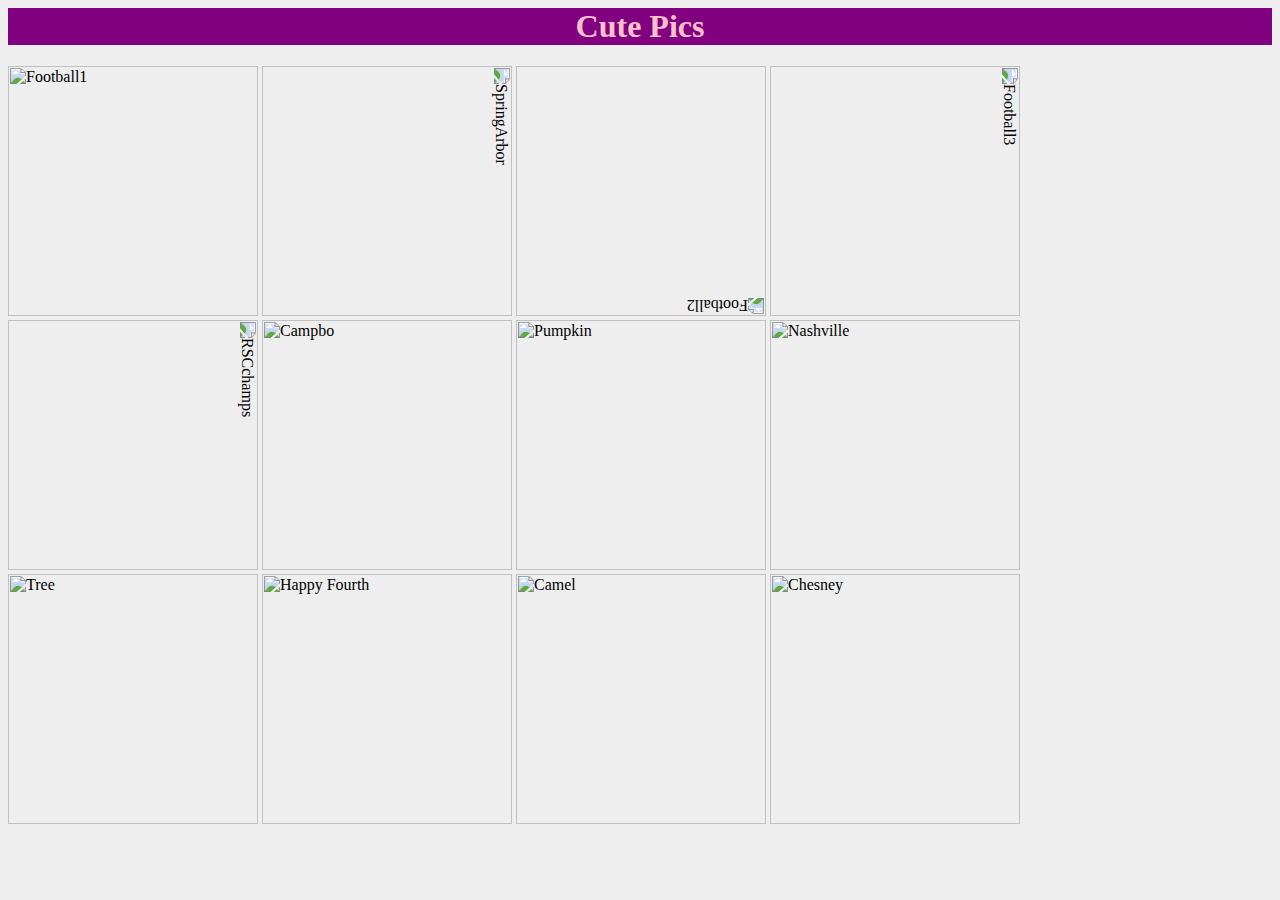
==== 1.5 Year Website/content pages/cute pics.html @ 74a06a8e "A gift for my girlfriend. A celebratio of 1.5 years of dating" ====
<html>

<!This will be the same ribbon as the main page>
	<header id="ribbon">
		<h1>Cute Pics</h1>
		<link rel="stylesheet" type="text/css" href="../style.css" />
	</header>

	<body>
		<img src="../images/Football1.jpg" alt="Football1" width="250">
		<img src="../images/SpringArbor.jpg" alt="SpringArbor" width="250" style="transform:rotate(90deg);">
		<img src="../images/Football2.jpg" alt="Football2" width="250" style="transform:rotate(180deg);">
		<img src="../images/Football3.jpg" alt="Football3" width="250" style="transform:rotate(90deg);">
		<img src="../images/RSCchamps.jpg" alt="RSCchamps" width="250" style="transform:rotate(90deg);">
		<img src="../images/Campbo.jpg" alt="Campbo" width="250">
		<img src="../images/Pumpkin.jpg" alt="Pumpkin" width="250">
		<img src="../images/Nashville.jpg" alt="Nashville" width="250">
		<img src="../images/Tree.jpg" alt="Tree" width="250">
		<img src="../images/Happy Fourth.jpg" alt="Happy Fourth" width="250">
		<img src="../images/Camel.jpg" alt="Camel" width="250">
		<img src="../images/Chesney.jpg" alt="Chesney" width="250">
		

	</body>

</html>
---- 1.5 Year Website/style.css ----
body {
	background-color: #EEE;
}


#ribbon {
	background-color: purple;
	color: pink;
	text-align: center;
}

#tile {
	margin: auto;
	background-color: pink;
	color: purple;
	text-align: center;
	width: 1000
}

#reason {
	margin: auto;
	background-color: pink;
	color: purple;
	text-align: center;
	width:1000
	
}
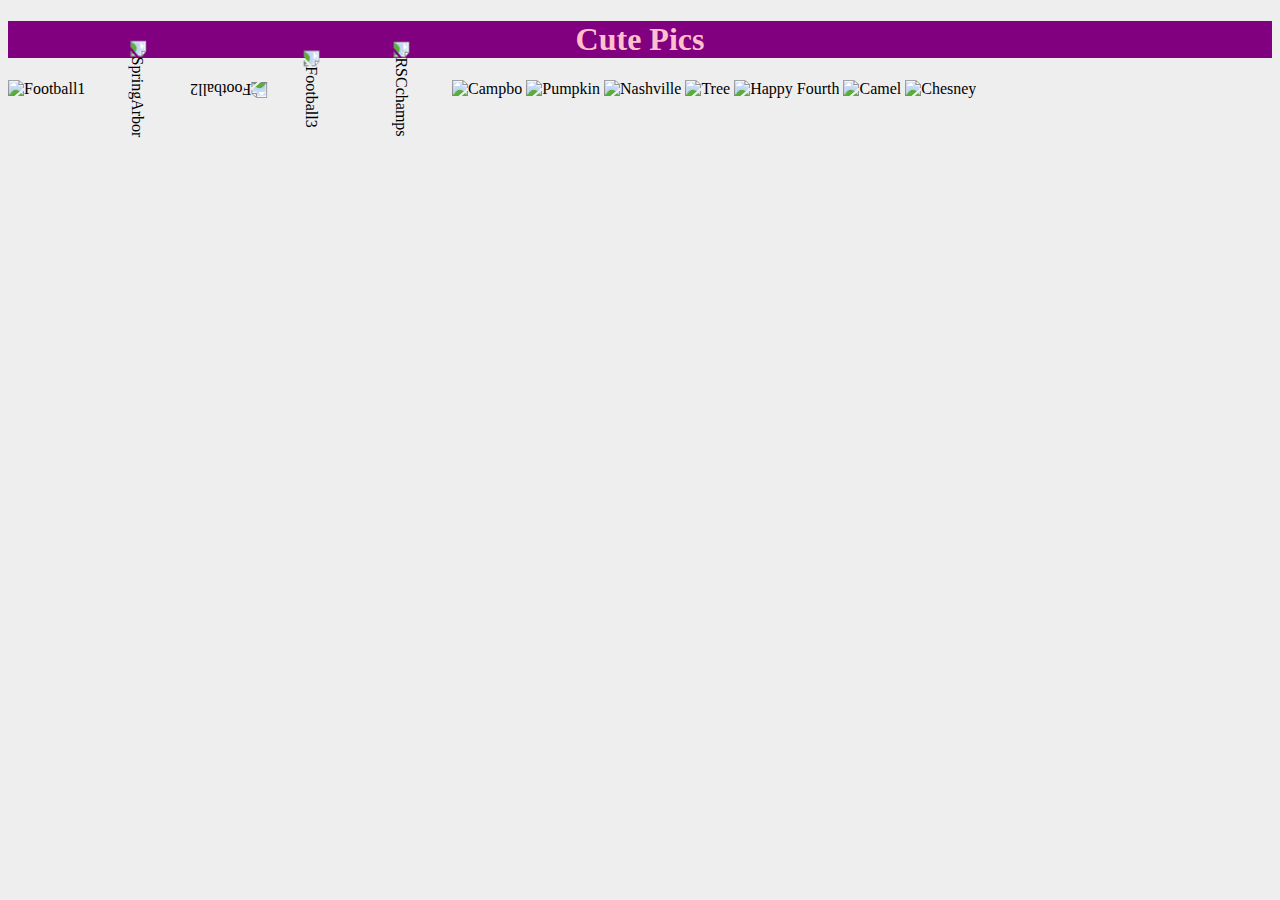
==== commit f1f2b148: "trying to figure this out" ====
--- a/1.5 Year Website/content pages/cute pics.html
+++ b/1.5 Year Website/content pages/cute pics.html
@@ -1,3 +1,4 @@
+<!DOCTYPE html>
 <html>
 
 <!This will be the same ribbon as the main page>
